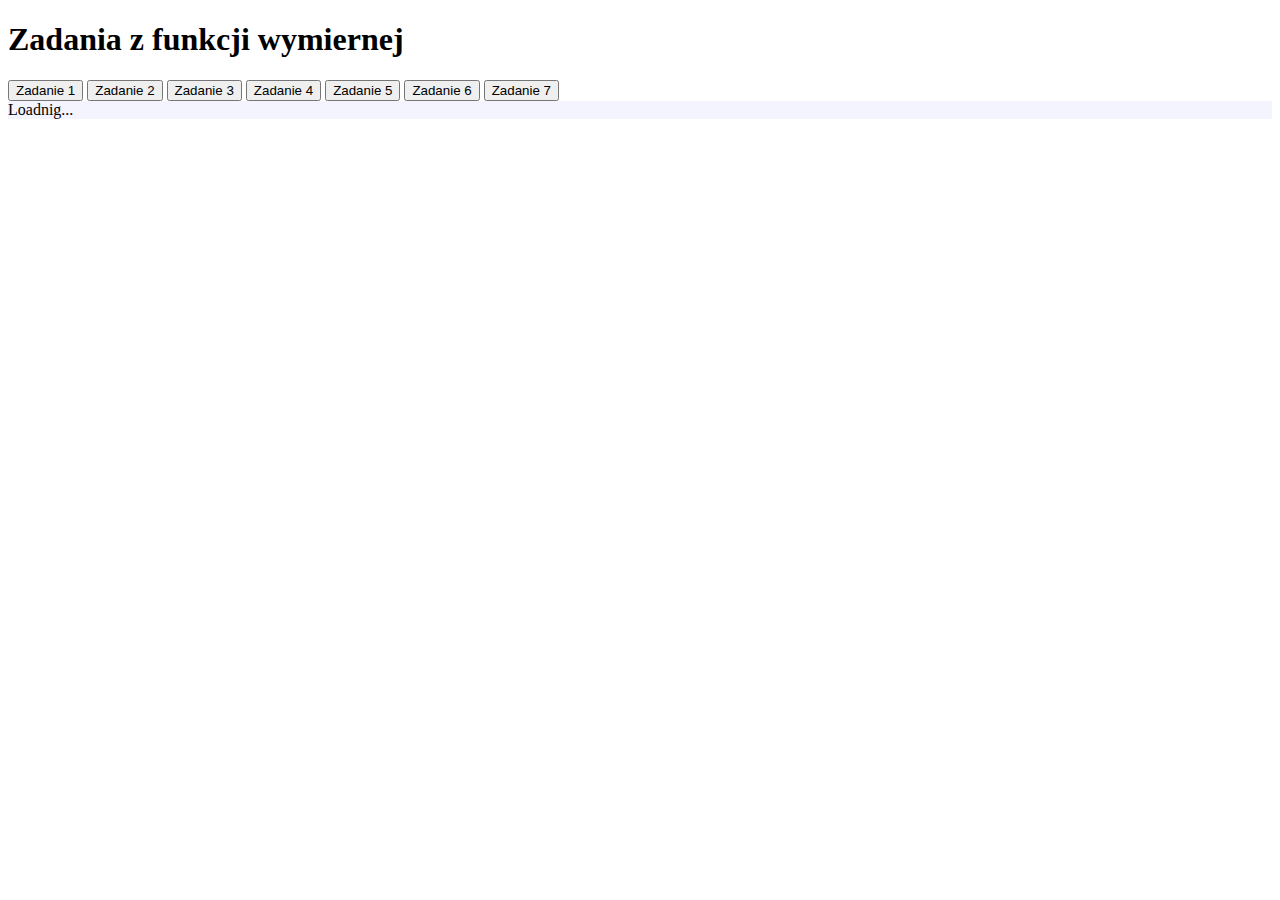
==== pages/zadania/zadania.html @ 0cd5f92e "fixed css on dynamic webpage, started working on dynamic 'zadania' contens" ====
<!DOCTYPE html>
<html lang="en">
<head>
    <meta charset="UTF-8">
    <meta name="viewport" content="width=device-width, initial-scale=1.0">
    <title>Document</title>
    <link rel="stylesheet" href="/pages/zadania/style.css">
    <script src="/pages/zadania/script.js"></script>
</head>
<body>
    <div class="container">
        <div class="top_box">
            <h1>Zadania z funkcji wymiernej</h1>
            <div class="buttons">
                <button onclick="loadContent('zadanie_3');">Zadanie 1</button>
                <button onclick="loadContent('home');">Zadanie 2</button>
                <button>Zadanie 3</button>
                <button>Zadanie 4</button>
                <button>Zadanie 5</button>
                <button>Zadanie 6</button>
                <button>Zadanie 7</button>
            </div>
        </div>
        <div id="content_zadanie"> Loadnig...

        </div>
    </div>
</body>
</html>
---- pages/zadania/style.css ----
#content {
    background-color: #f4f4ff;
    height: 100%;
    width: 100%;
    margin: 0;
    display: flex;
    justify-content: center;
    align-items: flex-start;
}
#content .container {
    display: flex;
    background: #f4f4ff;
    flex-direction: column;
}
#content .top_box {
    display: flex;
    background-color: lightblue;
    width: 50svw;
    justify-content: center;
    height: 100px;
    margin: 20px;
    padding: 20px;
    border-radius: 30px 30px 10px 10px;
    flex-direction: column;
    align-items: center;
}
#content_zadanie {
    background-color: #f4f4ff;
}
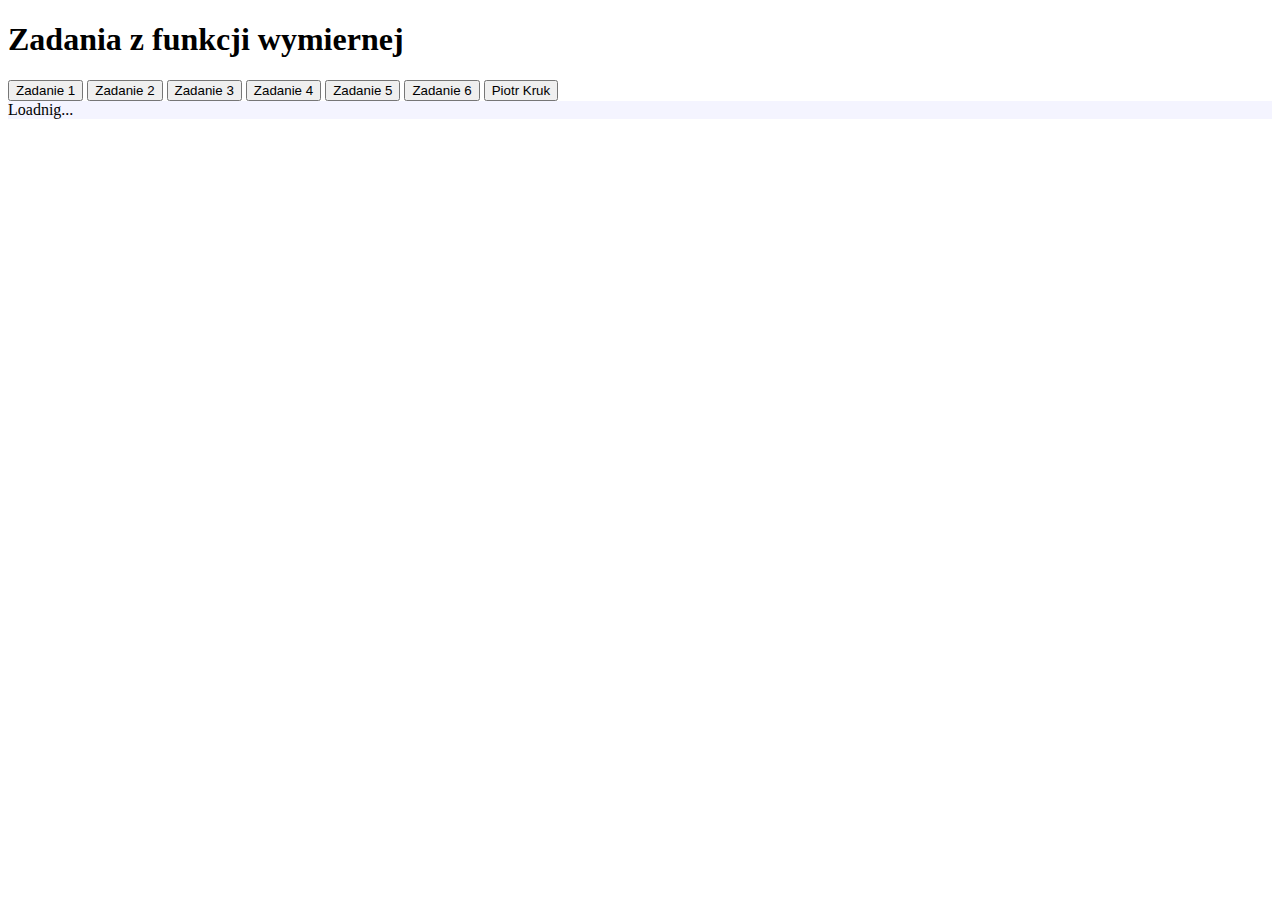
==== commit 91ac8b9e: "fixed displaying 'zadanie_1'" ====
--- a/pages/zadania/zadania.html
+++ b/pages/zadania/zadania.html
@@ -12,13 +12,13 @@
         <div class="top_box">
             <h1>Zadania z funkcji wymiernej</h1>
             <div class="buttons">
-                <button onclick="loadContent('zadanie_3');">Zadanie 1</button>
-                <button onclick="loadContent('home');">Zadanie 2</button>
-                <button>Zadanie 3</button>
-                <button>Zadanie 4</button>
-                <button>Zadanie 5</button>
-                <button>Zadanie 6</button>
-                <button>Zadanie 7</button>
+                <button onclick="loadContent('zadanie_1');">Zadanie 1</button>
+                <button onclick="loadContent('zadanie_2');">Zadanie 2</button>
+                <button onclick="loadContent('zadanie_3');">Zadanie 3</button>
+                <button onclick="loadContent('zadanie_4');">Zadanie 4</button>
+                <button onclick="loadContent('zadanie_5');">Zadanie 5</button>
+                <button onclick="loadContent('zadanie_6');">Zadanie 6</button>
+                <button onclick="loadContent('zadanie_7');">Piotr Kruk</button>
             </div>
         </div>
         <div id="content_zadanie"> Loadnig...
--- a/pages/zadania/style.css
+++ b/pages/zadania/style.css
@@ -1,3 +1,6 @@
+#content body {
+    background-color: #f4f4ff;
+}
 #content {
     background-color: #f4f4ff;
     height: 100%;
@@ -15,15 +18,34 @@
 #content .top_box {
     display: flex;
     background-color: lightblue;
-    width: 50svw;
+    width: 75vh;
     justify-content: center;
-    height: 100px;
+    height: auto;
     margin: 20px;
     padding: 20px;
     border-radius: 30px 30px 10px 10px;
     flex-direction: column;
     align-items: center;
+    align-self: center;
 }
 #content_zadanie {
     background-color: #f4f4ff;
 }
+@media (max-width: 768px) {
+    #content {
+        margin: 100px;
+        align-items: center;
+    }
+    #content .top_box {
+    display: flex;
+    background-color: lightblue;
+    justify-content: center;
+    height: auto;
+    margin: 20px;
+    padding: 20px;
+    border-radius: 30px 30px 10px 10px;
+    flex-direction: column;
+    align-items: center;
+    align-self: center;
+    }
+}